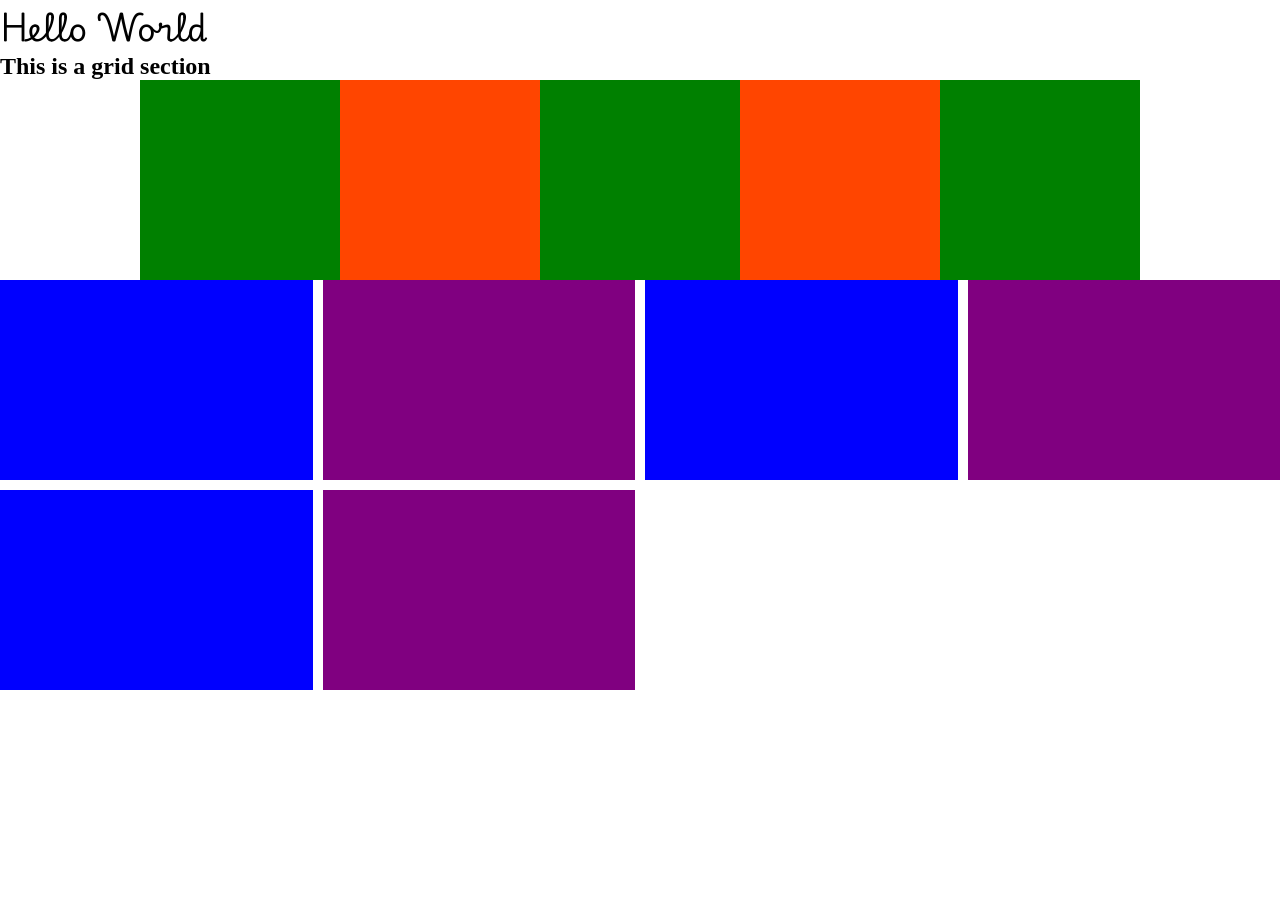
==== index.html @ 260b3a26 "flex and grid tutorial" ====
<!DOCTYPE html>
<html lang="en">
<head>
    <meta charset="UTF-8">
    <meta name="viewport" content="width=device-width, initial-scale=1.0">
    <title>Document</title>
    <link rel="stylesheet" href="style.css">
</head>
<body>
    <h1>Hello World</h1>
    <h2>This is a grid section</h2>

    <section class="flex-section">
        <div></div>
        <div></div>
        <div></div>
        <div></div>
        <div></div>
    </section>

    <section class="grid-section">
        <div></div>
        <div></div>
        <div></div>
        <div></div>
        <div></div>
        <div></div>
    </section>
    
</body>
</html>
---- style.css ----
@import url('https://fonts.googleapis.com/css2?family=Playwrite+CU+Guides&display=swap');

@import url('https://fonts.googleapis.com/css2?family=Playwrite+AT:ital,wght@0,100..400;1,100..400&display=swap');

*{
    margin: 0;
    padding: 0;
    box-sizing: border-box;
    font-family: system-ui, -apple-system, BlinkMacSystemFont, 'Segoe UI', Roboto, Oxygen, Ubuntu, Cantarell, 'Open Sans', 'Helvetica Neue', sans-serif;
}

:root{
    --primary-font: "Playwrite AT", cursive;
    --secondary-font:  "Playwrite NZ Basic Guides", cursive;
}

.primary-font{
  font-family: "Playwrite AT", cursive;
  font-optical-sizing: auto;
  font-weight: normal;
  font-style: normal;
} 


.secondary-font {
  font-family: "Playwrite NZ Basic Guides", cursive;
  font-weight: normal;
  font-style: normal;
}

h2{
    font-family: var(--secondary-font);
}

h1{
    font-family: var(--primary-font);
}


.flex-section{
    display: flex;
    justify-content: center;
    align-items: center;
    flex-wrap: wrap;
}

.flex-section div{
    width: 200px;
    height: 200px;
    background-color: orangered;
}

.flex-section div:nth-child(odd){
    background-color: green;
}

.grid-section{
    display: grid;
    /* grid-template-columns: 1fr 1fr 1fr 1fr; */
    /* grid-template-columns: 30% 40% 30%; */
    /* grid-template-columns: 300px 1fr 250px; */
    grid-template-columns: repeat(4, 1fr);
    justify-content: center;
    align-items: center;
    gap: 10px;
}

.grid-section div{
    height: 200px;
    background-color: blue;
}

.grid-section div:nth-child(even){
    background-color: purple;
}



@media screen and (max-width: 730px ) {
    .grid-section{
        display: grid;
        grid-template-columns: repeat(1, 1fr);
    }
    
    body{
        background-color: lightgray;
    }
}
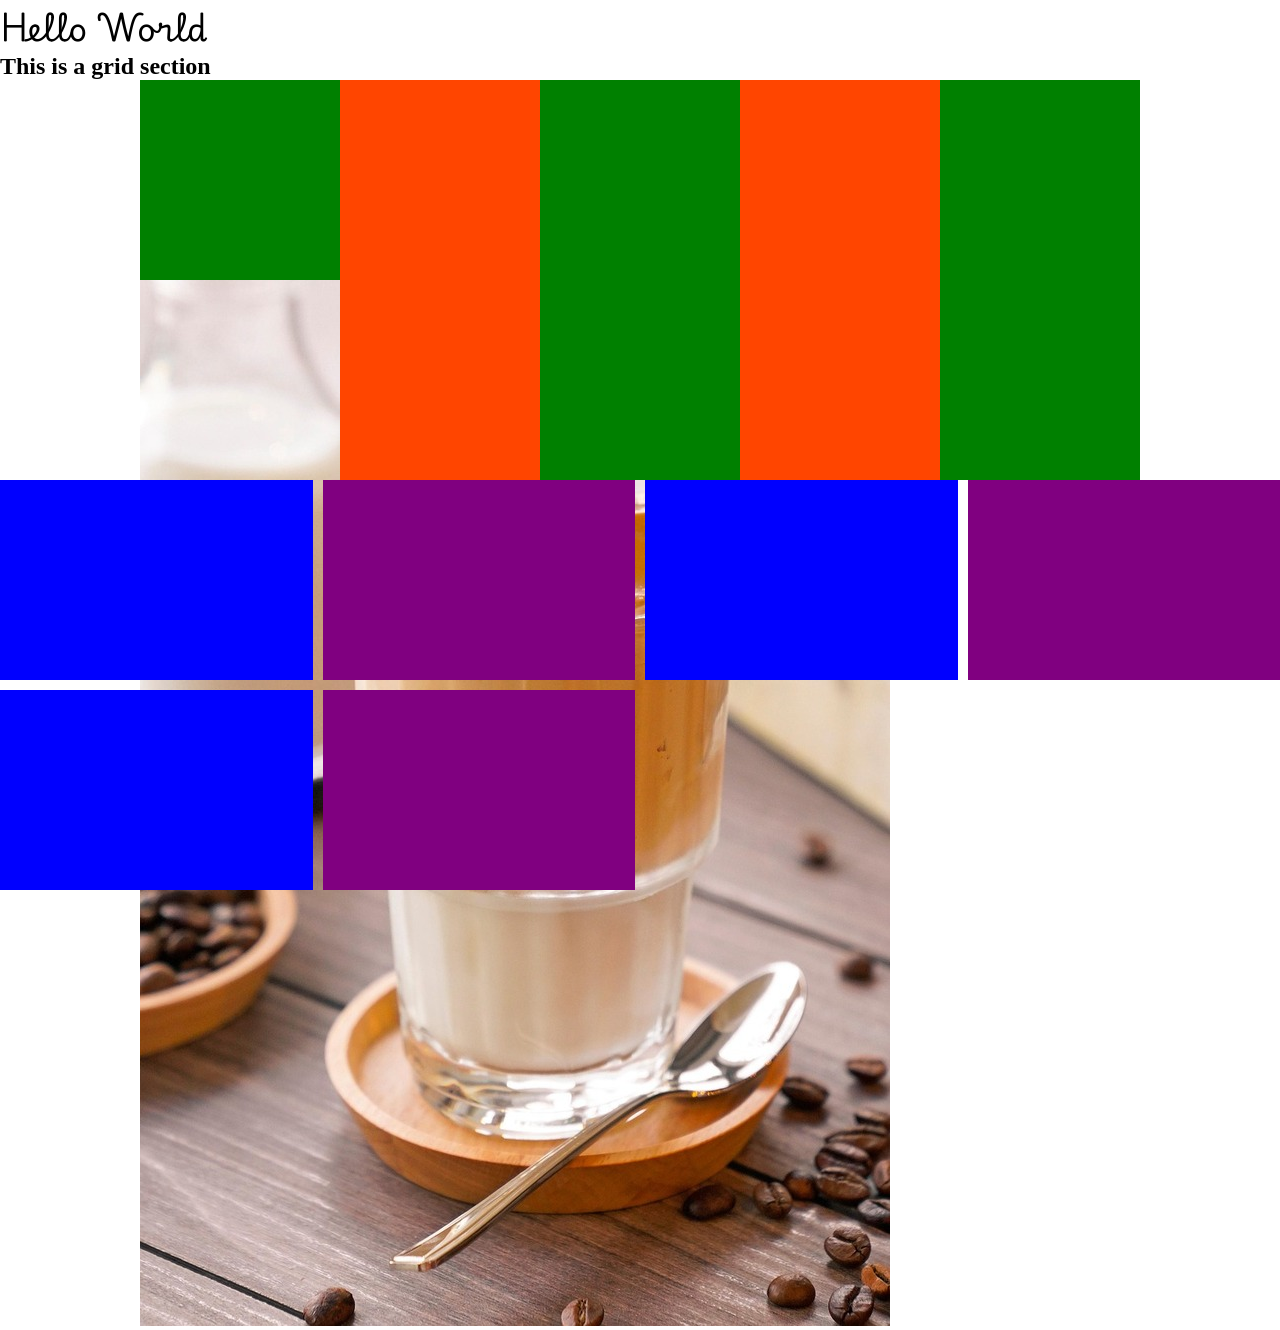
==== commit 5631d63a: "add assets and images" ====
--- a/index.html
+++ b/index.html
@@ -17,6 +17,15 @@
         <div></div>
         <div></div>
     </section>
+    <section class="flex-section">
+        <div>
+            <img src="assets/150353_1_750x1046.jpg" alt="">
+        </div>
+        <div></div>
+        <div></div>
+        <div></div>
+        <div></div>
+    </section>
 
     <section class="grid-section">
         <div></div>
